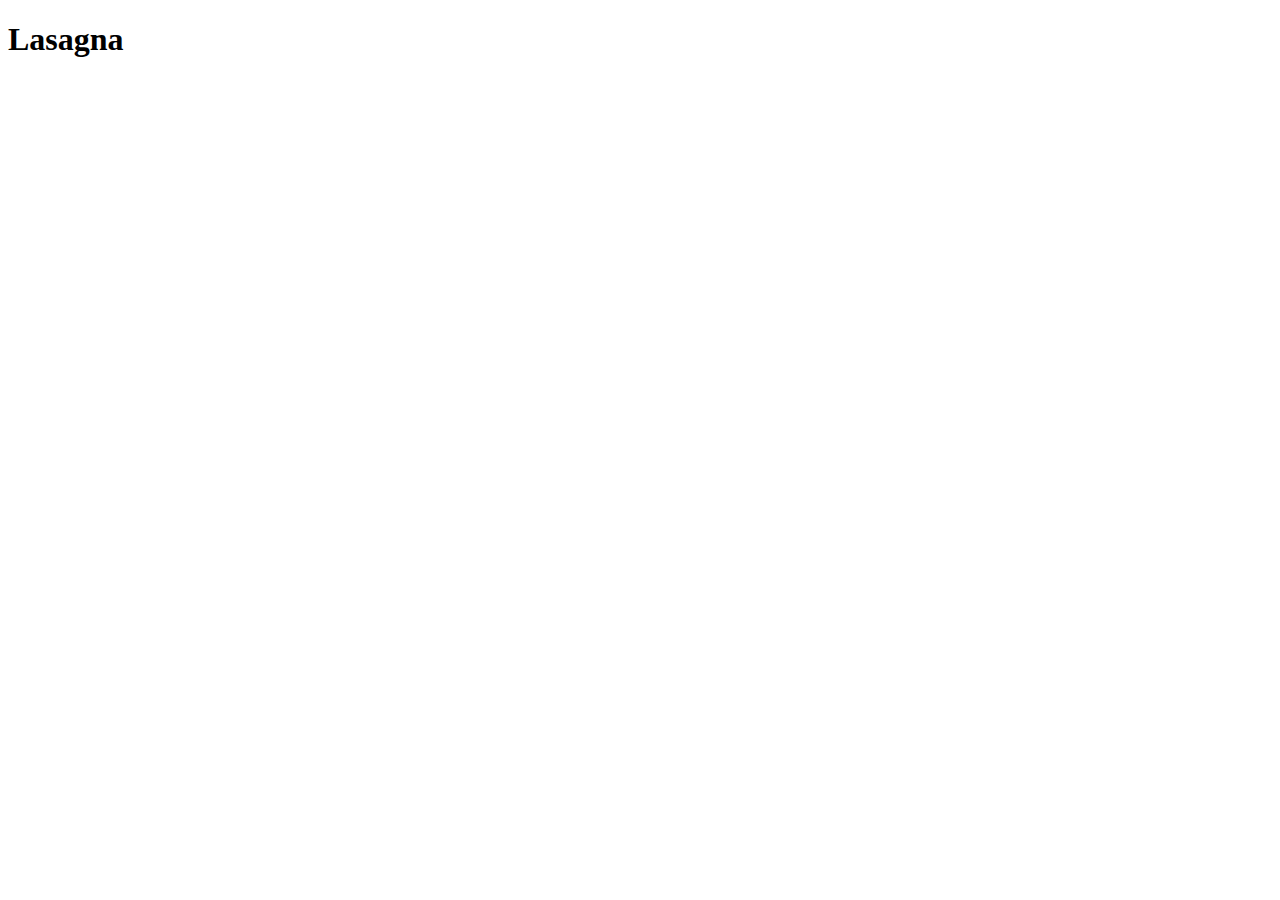
==== recipes/lasagna.html @ 164a9be1 "Initial commit" ====
<!DOCTYPE html>
<html lang="en">
<head>
  <meta charset="UTF-8">
  <meta http-equiv="X-UA-Compatible" content="IE=edge">
  <meta name="viewport" content="width=device-width, initial-scale=1.0">
  <title>Recipes</title>
</head>
<body>
  <h1>Lasagna</h1>
</body>
</html>
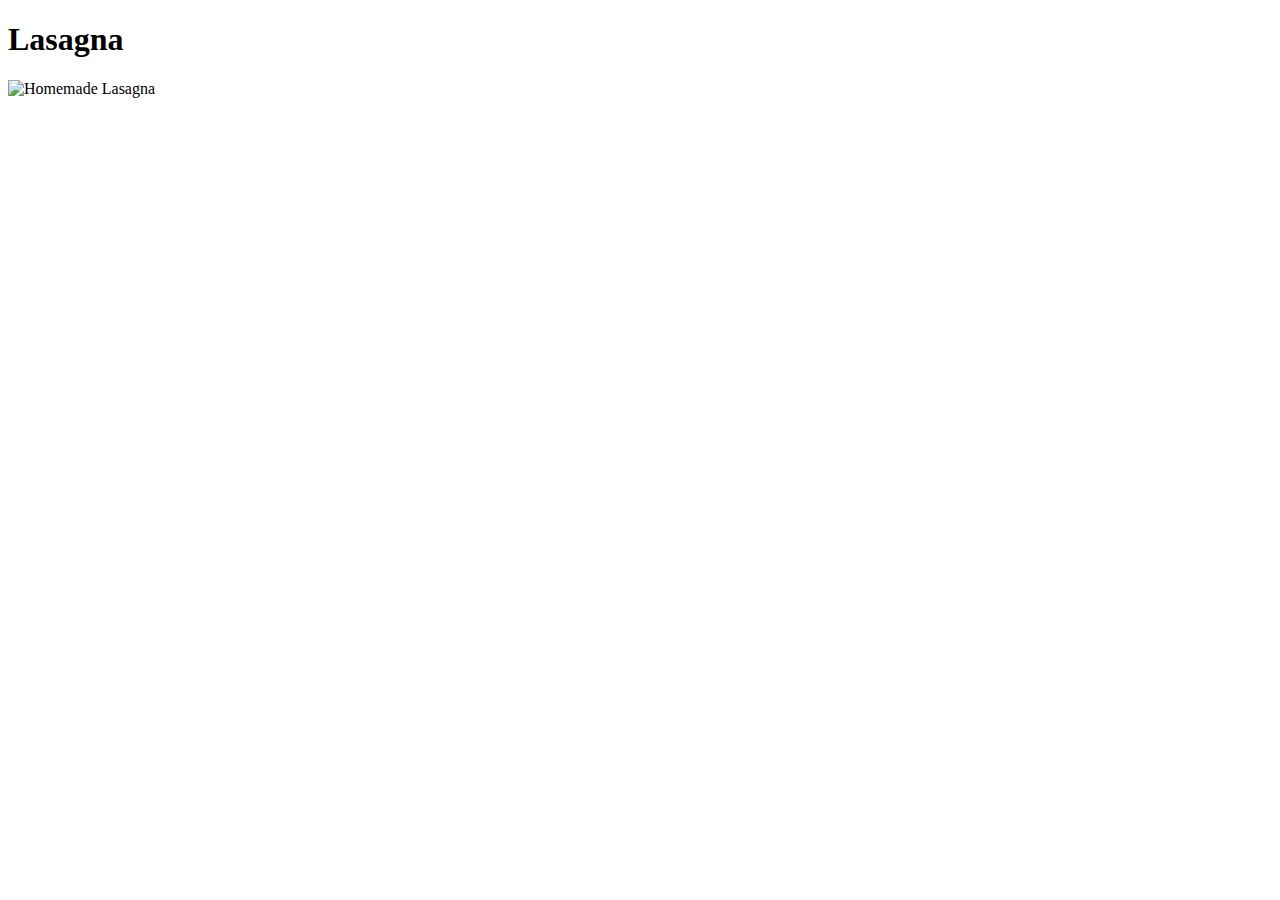
==== commit 01d43b11: "Added an image to the page" ====
--- a/recipes/lasagna.html
+++ b/recipes/lasagna.html
@@ -4,9 +4,11 @@
   <meta charset="UTF-8">
   <meta http-equiv="X-UA-Compatible" content="IE=edge">
   <meta name="viewport" content="width=device-width, initial-scale=1.0">
+  <link rel="stylesheet" href="styles.css">
   <title>Recipes</title>
 </head>
 <body>
   <h1>Lasagna</h1>
+  <img src="https://imagesvc.meredithcorp.io/v3/mm/image?url=https%3A%2F%2Fpublic-assets.meredithcorp.io%2Ff5fb06bae980ae5f3bc67b14d71ff4f5%2F1667067170083Homemade-Lasagna.jpeg&q=60&c=sc&orient=true&poi=auto&h=512" alt="Homemade Lasagna" width="400" height="300">
 </body>
 </html>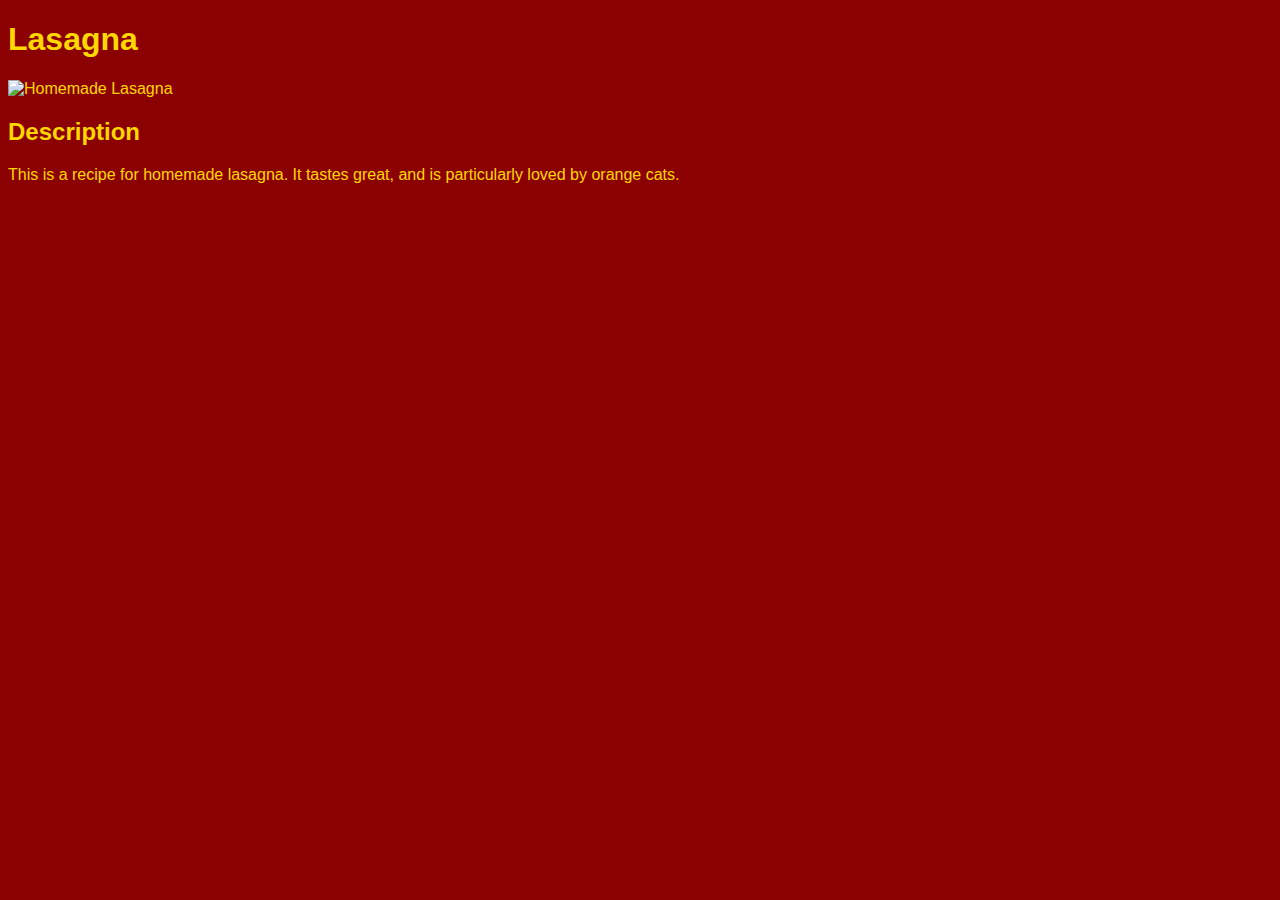
==== commit 525991e1: "Added a description for the recipe" ====
--- a/recipes/lasagna.html
+++ b/recipes/lasagna.html
@@ -4,11 +4,13 @@
   <meta charset="UTF-8">
   <meta http-equiv="X-UA-Compatible" content="IE=edge">
   <meta name="viewport" content="width=device-width, initial-scale=1.0">
-  <link rel="stylesheet" href="styles.css">
+  <link rel="stylesheet" href="../styles.css">
   <title>Recipes</title>
 </head>
 <body>
   <h1>Lasagna</h1>
   <img src="https://imagesvc.meredithcorp.io/v3/mm/image?url=https%3A%2F%2Fpublic-assets.meredithcorp.io%2Ff5fb06bae980ae5f3bc67b14d71ff4f5%2F1667067170083Homemade-Lasagna.jpeg&q=60&c=sc&orient=true&poi=auto&h=512" alt="Homemade Lasagna" width="400" height="300">
+  <h2>Description</h2>
+  <p>This is a recipe for homemade lasagna. It tastes great, and is particularly loved by orange cats.</p>
 </body>
 </html>--- a/styles.css
+++ b/styles.css
@@ -0,0 +1,5 @@
+body {
+  background-color: darkred;
+  color: gold;
+  font-family:'Segoe UI', Tahoma, Geneva, Verdana, sans-serif
+}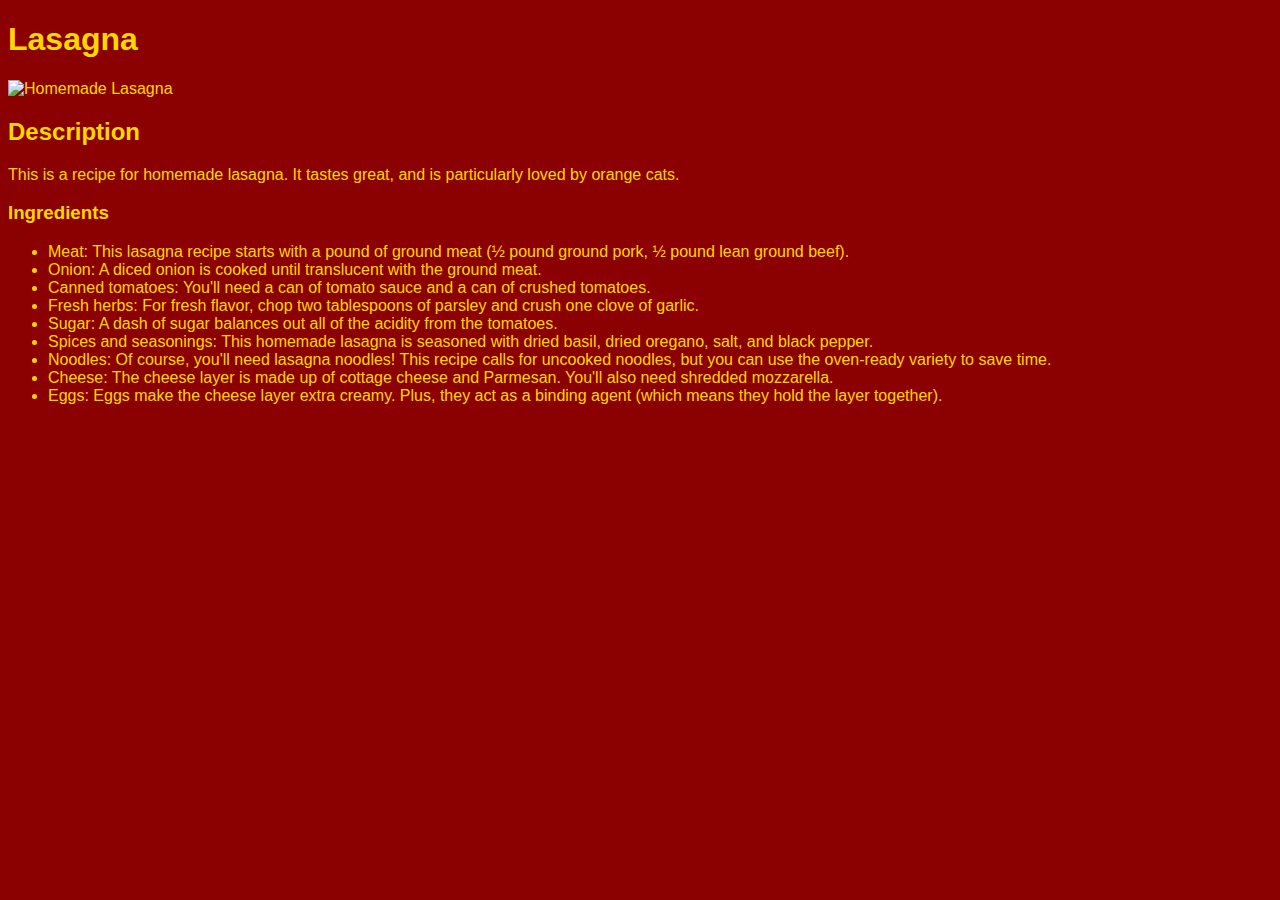
==== commit fe66d222: "Added an unordered list for the ingredients" ====
--- a/recipes/lasagna.html
+++ b/recipes/lasagna.html
@@ -12,5 +12,35 @@
   <img src="https://imagesvc.meredithcorp.io/v3/mm/image?url=https%3A%2F%2Fpublic-assets.meredithcorp.io%2Ff5fb06bae980ae5f3bc67b14d71ff4f5%2F1667067170083Homemade-Lasagna.jpeg&q=60&c=sc&orient=true&poi=auto&h=512" alt="Homemade Lasagna" width="400" height="300">
   <h2>Description</h2>
   <p>This is a recipe for homemade lasagna. It tastes great, and is particularly loved by orange cats.</p>
+  <h3>Ingredients</h3>
+  <ul>
+    <li>
+      Meat: This lasagna recipe starts with a pound of ground meat (½ pound ground pork, ½ pound lean ground beef).
+    </li>
+    <li>
+      Onion: A diced onion is cooked until translucent with the ground meat.
+    </li>
+    <li>
+      Canned tomatoes: You'll need a can of tomato sauce and a can of crushed tomatoes.
+    </li>
+    <li>
+      Fresh herbs: For fresh flavor, chop two tablespoons of parsley and crush one clove of garlic.
+    </li>
+    <li>
+      Sugar: A dash of sugar balances out all of the acidity from the tomatoes.
+    </li>
+    <li>
+      Spices and seasonings: This homemade lasagna is seasoned with dried basil, dried oregano, salt, and black pepper.
+    </li>
+    <li>
+      Noodles: Of course, you'll need lasagna noodles! This recipe calls for uncooked noodles, but you can use the oven-ready variety to save time.
+    </li>
+    <li>
+      Cheese: The cheese layer is made up of cottage cheese and Parmesan. You'll also need shredded mozzarella.
+    </li>
+    <li>
+      Eggs: Eggs make the cheese layer extra creamy. Plus, they act as a binding agent (which means they hold the layer together).
+    </li>
+  </ul>
 </body>
 </html>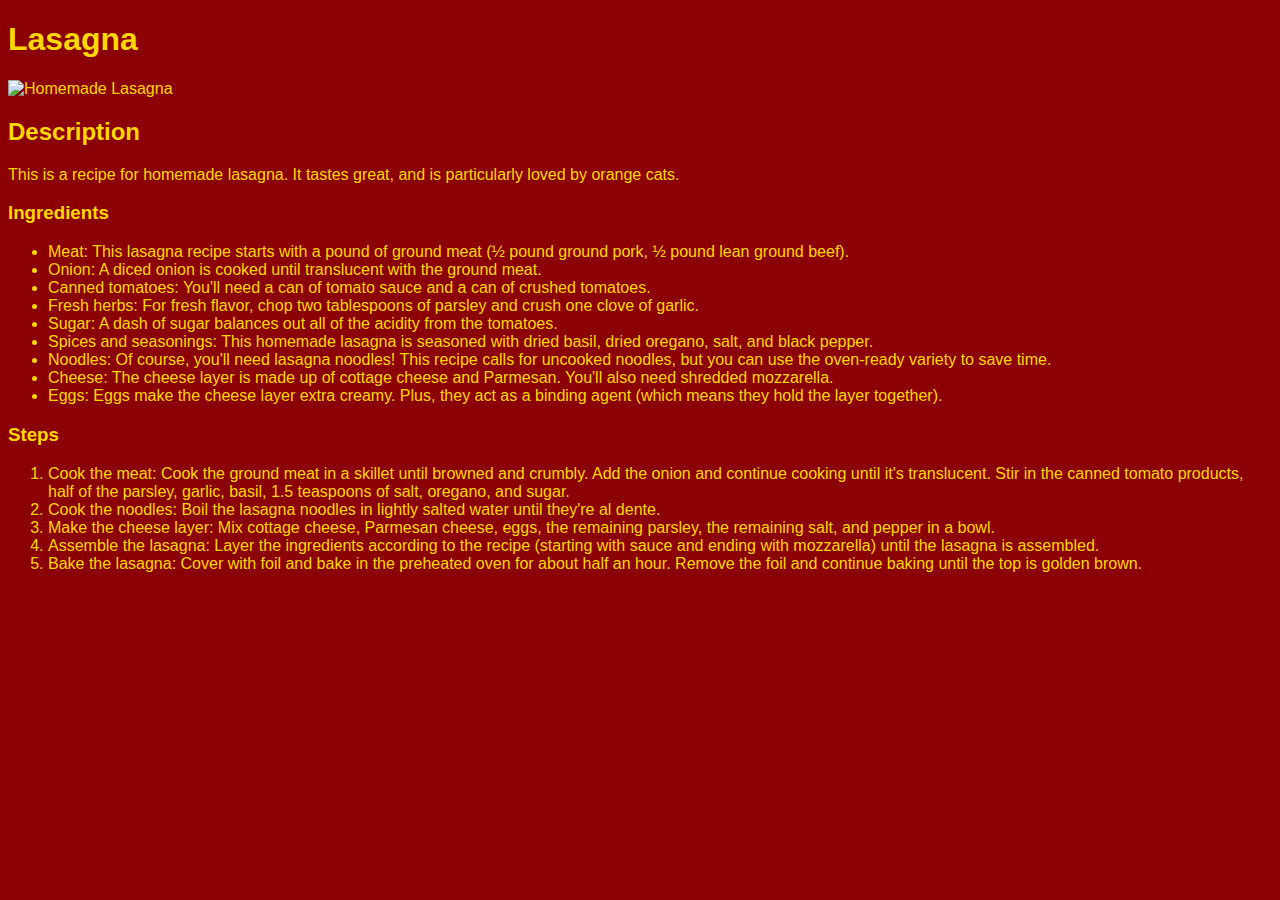
==== commit f3434152: "Added an ordered list for the steps" ====
--- a/recipes/lasagna.html
+++ b/recipes/lasagna.html
@@ -42,5 +42,23 @@
       Eggs: Eggs make the cheese layer extra creamy. Plus, they act as a binding agent (which means they hold the layer together).
     </li>
   </ul>
+  <h3>Steps</h3>
+  <ol>
+    <li>
+      Cook the meat: Cook the ground meat in a skillet until browned and crumbly. Add the onion and continue cooking until it's translucent. Stir in the canned tomato products, half of the parsley, garlic, basil, 1.5 teaspoons of salt, oregano, and sugar.
+    </li>
+    <li>
+      Cook the noodles: Boil the lasagna noodles in lightly salted water until they're al dente.
+    </li>
+    <li>
+      Make the cheese layer: Mix cottage cheese, Parmesan cheese, eggs, the remaining parsley, the remaining salt, and pepper in a bowl.
+    </li>
+    <li>
+      Assemble the lasagna: Layer the ingredients according to the recipe (starting with sauce and ending with mozzarella) until the lasagna is assembled.
+    </li>
+    <li>
+      Bake the lasagna: Cover with foil and bake in the preheated oven for about half an hour. Remove the foil and continue baking until the top is golden brown.
+    </li>
+  </ol>
 </body>
 </html>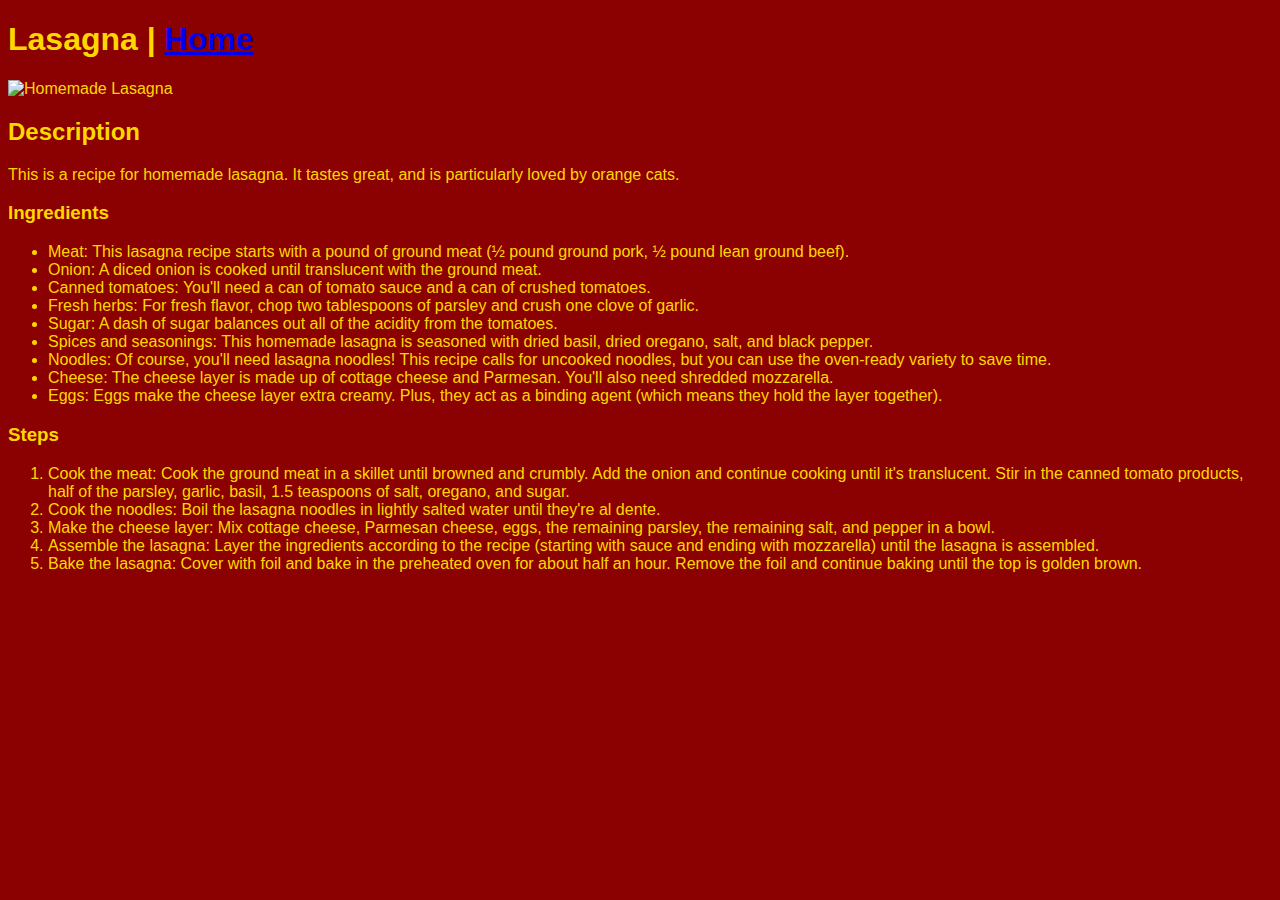
==== commit 35264fe5: "Added a link to the index file in the h1" ====
--- a/recipes/lasagna.html
+++ b/recipes/lasagna.html
@@ -8,7 +8,7 @@
   <title>Recipes</title>
 </head>
 <body>
-  <h1>Lasagna</h1>
+  <h1>Lasagna | <a href="../index.html">Home</a></h1>
   <img src="https://imagesvc.meredithcorp.io/v3/mm/image?url=https%3A%2F%2Fpublic-assets.meredithcorp.io%2Ff5fb06bae980ae5f3bc67b14d71ff4f5%2F1667067170083Homemade-Lasagna.jpeg&q=60&c=sc&orient=true&poi=auto&h=512" alt="Homemade Lasagna" width="400" height="300">
   <h2>Description</h2>
   <p>This is a recipe for homemade lasagna. It tastes great, and is particularly loved by orange cats.</p>
